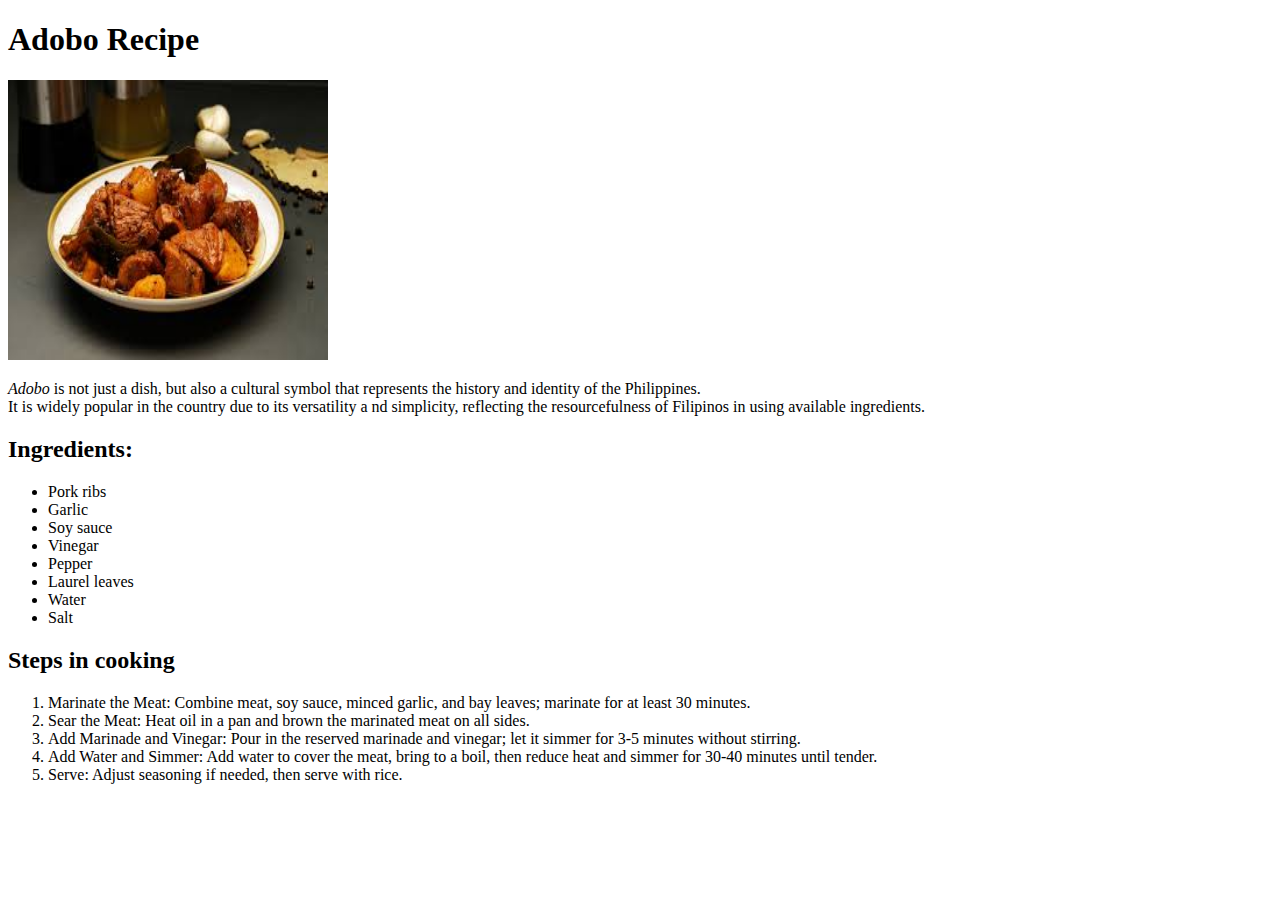
==== recipes/adobo.html @ c72896b7 "Create first website" ====
<!DOCTYPE html>
<html lang="en">
<head>
    <meta charset="UTF-8">
    <meta name="viewport" content="width=device-width, initial-scale=1.0">
    <title>Adobo Recipe</title>
</head>
<body>
  <h1>Adobo Recipe</h1>
  <img src="../dishphoto/adobo.jpeg" alt="Adobo dish", width="320" height="280" >
  <p><em>Adobo </em>is not just a dish, but also a cultural symbol that represents the history 
    and identity of the Philippines.<br> It is widely popular in the country due to its versatility a
    nd simplicity, reflecting the resourcefulness of Filipinos in using available ingredients.</p>
<h2>Ingredients:</h2>
<ul>
  <li>Pork ribs</li>
  <li>Garlic</li>
  <li>Soy sauce</li>
  <li>Vinegar</li>
  <li>Pepper</li>
  <li>Laurel leaves</li>
  <li>Water</li>
  <li>Salt</li>
</ul>
<h2>Steps in cooking</h2>
<ol>
  <li>Marinate the Meat: Combine meat, soy sauce, minced garlic, and bay leaves; marinate for at least 30 minutes.</li>
  <li>Sear the Meat: Heat oil in a pan and brown the marinated meat on all sides.</li>
  <li>Add Marinade and Vinegar: Pour in the reserved marinade and vinegar; let it simmer for 3-5 minutes without stirring.</li>
  <li>Add Water and Simmer: Add water to cover the meat, bring to a boil, then reduce heat and simmer for 30-40 minutes until tender.</li>
  <li>Serve: Adjust seasoning if needed, then serve with rice.</li>
</ol>
  </body>
</html>
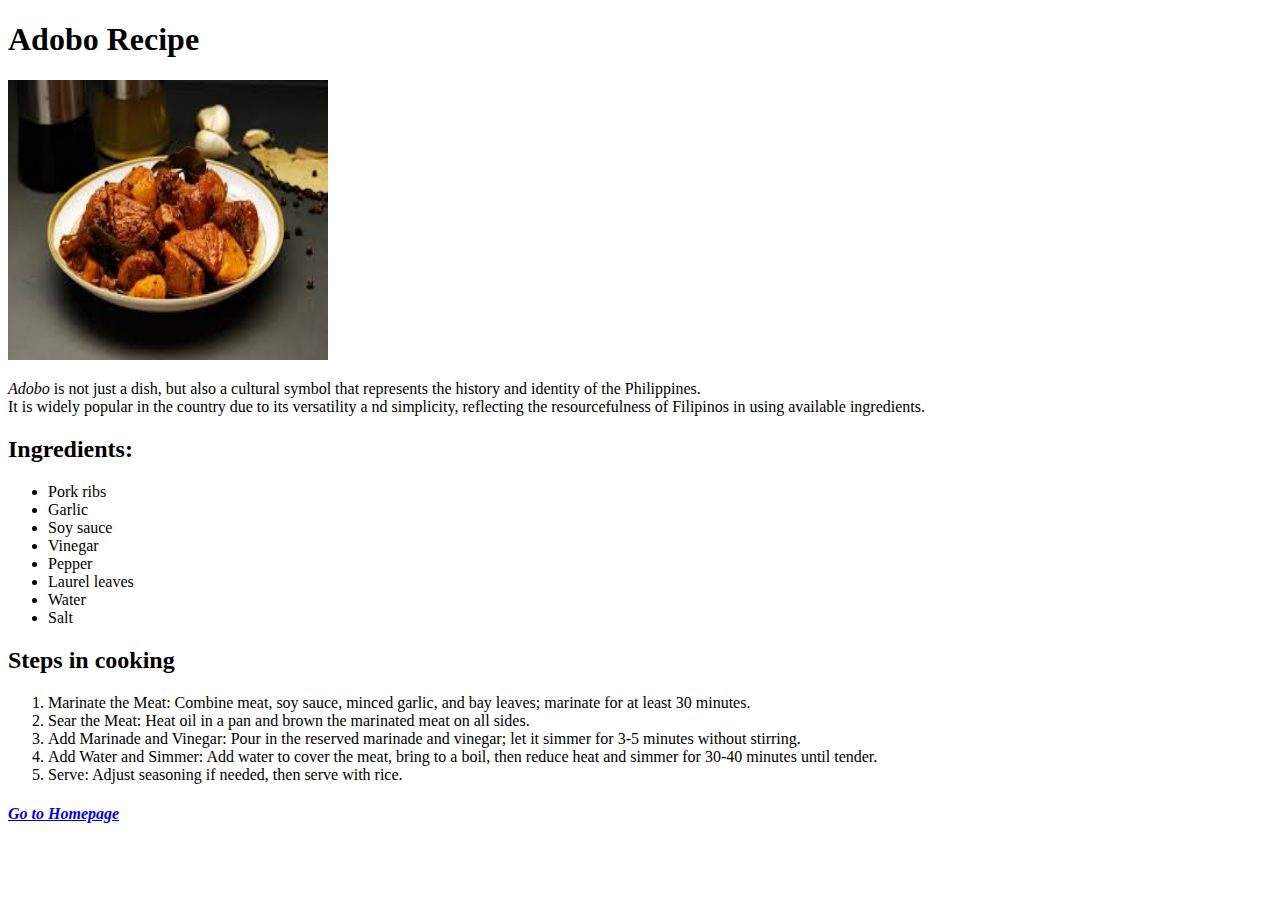
==== commit 55962512: "Edit go to hompage directory for each dish" ====
--- a/recipes/adobo.html
+++ b/recipes/adobo.html
@@ -30,5 +30,7 @@
   <li>Add Water and Simmer: Add water to cover the meat, bring to a boil, then reduce heat and simmer for 30-40 minutes until tender.</li>
   <li>Serve: Adjust seasoning if needed, then serve with rice.</li>
 </ol>
+
+<h4><em><a href="../index.html">Go to Homepage</a></em></h4>
   </body>
 </html>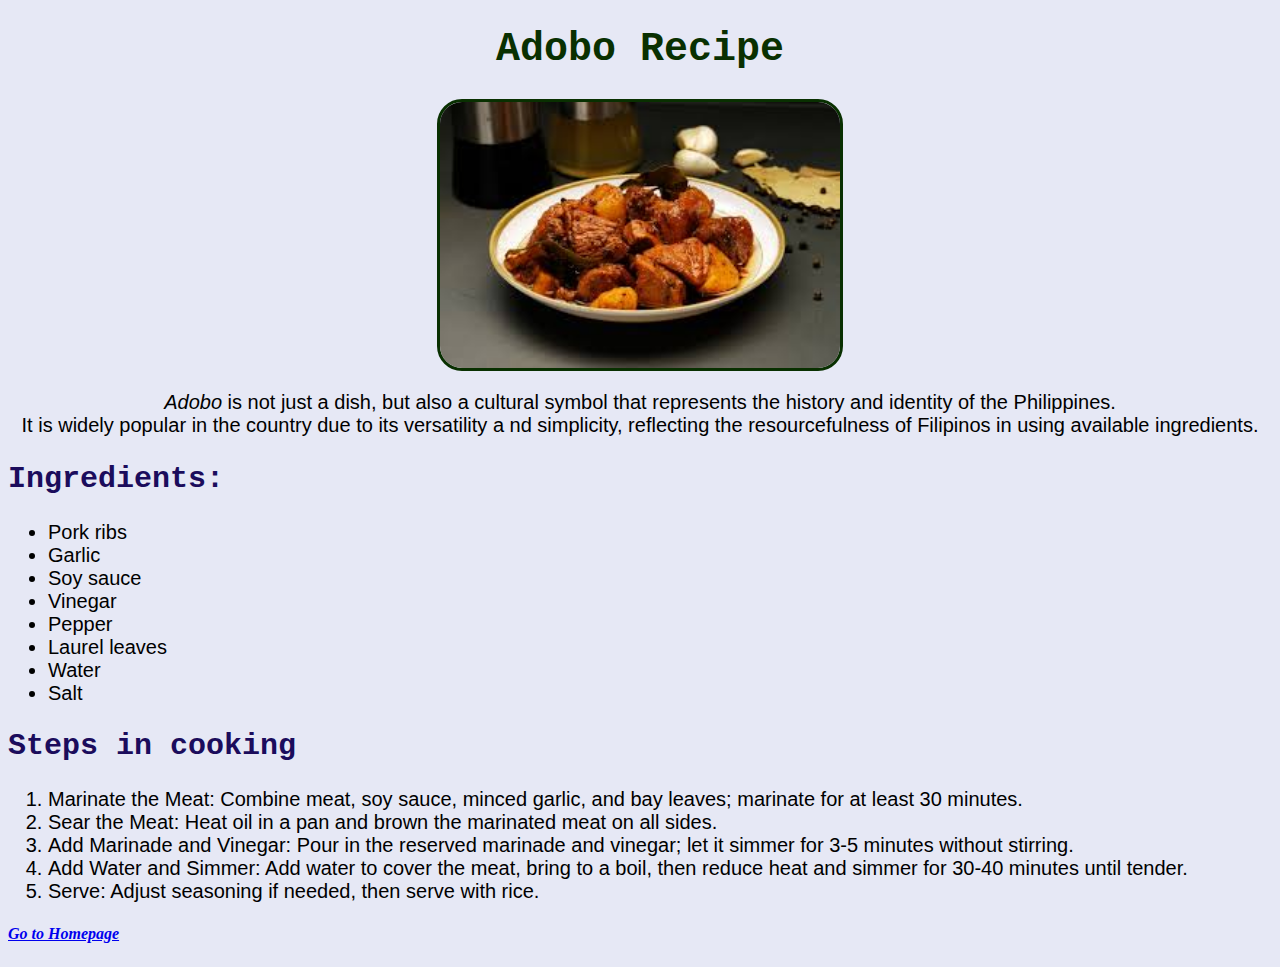
==== commit 7663532f: "Modify simple display on the website as instructed on the lesson "The Cascade". all changes are base" ====
--- a/recipes/adobo.html
+++ b/recipes/adobo.html
@@ -3,14 +3,16 @@
 <head>
     <meta charset="UTF-8">
     <meta name="viewport" content="width=device-width, initial-scale=1.0">
+    <link rel="stylesheet" href="../style.css">
     <title>Adobo Recipe</title>
 </head>
 <body>
-  <h1>Adobo Recipe</h1>
-  <img src="../dishphoto/adobo.jpeg" alt="Adobo dish", width="320" height="280" >
-  <p><em>Adobo </em>is not just a dish, but also a cultural symbol that represents the history 
+  <h1 class="dishTitle">Adobo Recipe</h1>
+  <img class="dishPic" src="../dishphoto/adobo.jpeg" alt="Adobo dish", width="400" height="auto" >
+  <p id="dishDescription"><em>Adobo </em>is not just a dish, but also a cultural symbol that represents the history 
     and identity of the Philippines.<br> It is widely popular in the country due to its versatility a
     nd simplicity, reflecting the resourcefulness of Filipinos in using available ingredients.</p>
+    <div id="reqList">
 <h2>Ingredients:</h2>
 <ul>
   <li>Pork ribs</li>
@@ -22,6 +24,8 @@
   <li>Water</li>
   <li>Salt</li>
 </ul>
+</div>
+<div id="dishSteps">
 <h2>Steps in cooking</h2>
 <ol>
   <li>Marinate the Meat: Combine meat, soy sauce, minced garlic, and bay leaves; marinate for at least 30 minutes.</li>
@@ -30,7 +34,7 @@
   <li>Add Water and Simmer: Add water to cover the meat, bring to a boil, then reduce heat and simmer for 30-40 minutes until tender.</li>
   <li>Serve: Adjust seasoning if needed, then serve with rice.</li>
 </ol>
-
+</div>
 <h4><em><a href="../index.html">Go to Homepage</a></em></h4>
   </body>
 </html>--- a/style.css
+++ b/style.css
@@ -0,0 +1,40 @@
+body{
+    background-color: rgb(230, 232, 245);
+}
+
+h1{
+    color: #093001;
+    font-family: monospace;
+    font-size:40px;
+    text-align:center;
+}
+
+#dishList{
+    font-size: 25px;
+    font-family: sans-serif;
+}
+
+img{
+    border:3px solid #093001;
+    border-radius: 25px;
+    display:block;
+    margin:auto;
+}
+
+h2{
+    color: #1b0c5c;
+    font-family: monospace;
+    font-size:30px;
+    text-align:left;
+}
+
+#reqList, #dishSteps, p{
+    font-size: 20px;
+    justify-content: left;
+    font-family: 'Trebuchet MS', 'Lucida Sans Unicode', 'Lucida Grande', 'Lucida Sans', Arial, sans-serif;
+}
+
+p{
+    text-align: center;
+}
+
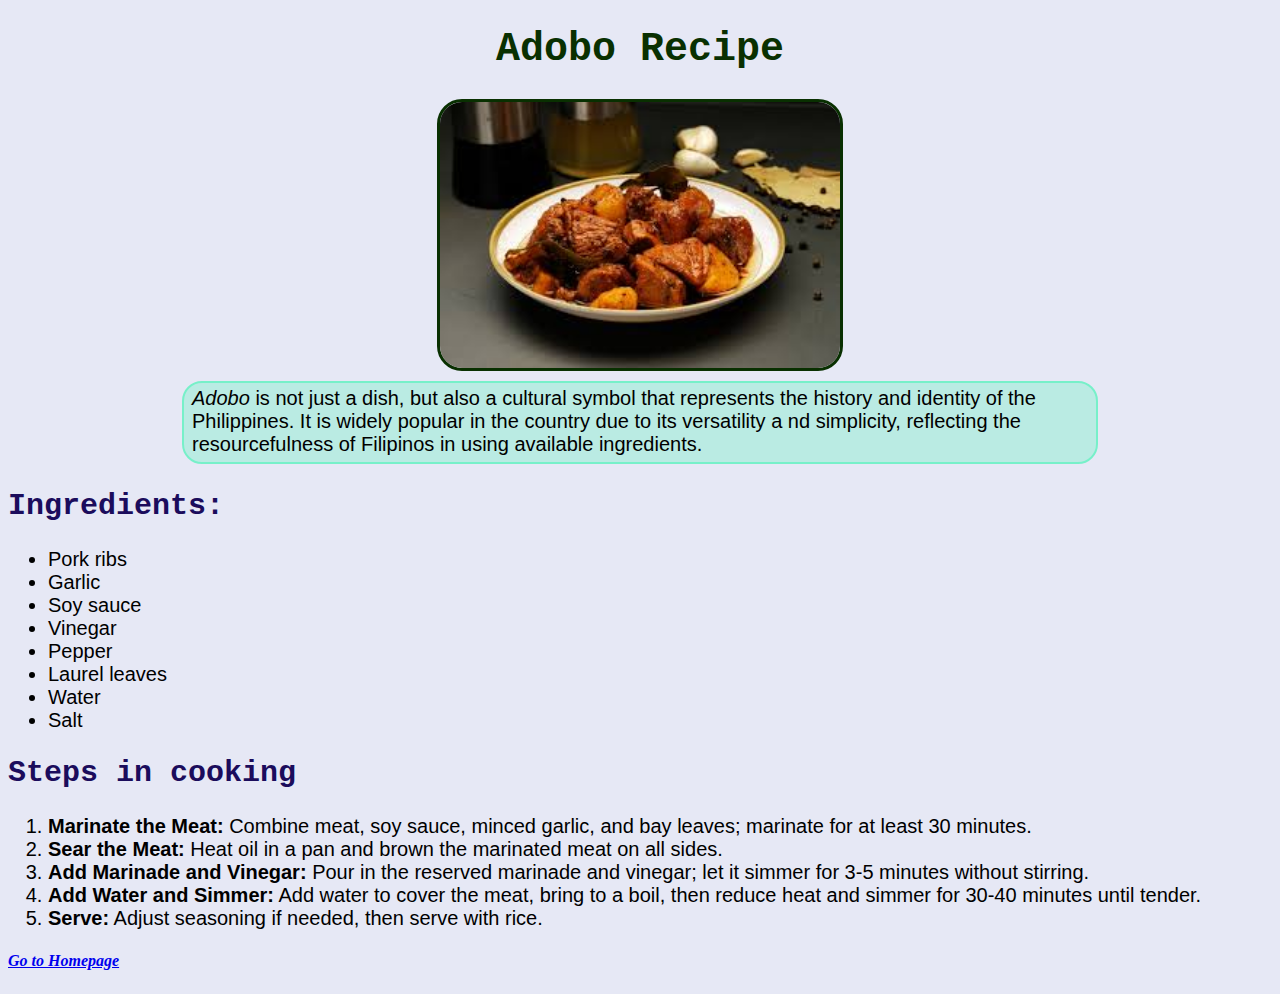
==== commit 2680fa66: "Modify css styles as instructed from lesson "block-and-inline"" ====
--- a/recipes/adobo.html
+++ b/recipes/adobo.html
@@ -10,7 +10,7 @@
   <h1 class="dishTitle">Adobo Recipe</h1>
   <img class="dishPic" src="../dishphoto/adobo.jpeg" alt="Adobo dish", width="400" height="auto" >
   <p id="dishDescription"><em>Adobo </em>is not just a dish, but also a cultural symbol that represents the history 
-    and identity of the Philippines.<br> It is widely popular in the country due to its versatility a
+    and identity of the Philippines. It is widely popular in the country due to its versatility a
     nd simplicity, reflecting the resourcefulness of Filipinos in using available ingredients.</p>
     <div id="reqList">
 <h2>Ingredients:</h2>
@@ -28,11 +28,11 @@
 <div id="dishSteps">
 <h2>Steps in cooking</h2>
 <ol>
-  <li>Marinate the Meat: Combine meat, soy sauce, minced garlic, and bay leaves; marinate for at least 30 minutes.</li>
-  <li>Sear the Meat: Heat oil in a pan and brown the marinated meat on all sides.</li>
-  <li>Add Marinade and Vinegar: Pour in the reserved marinade and vinegar; let it simmer for 3-5 minutes without stirring.</li>
-  <li>Add Water and Simmer: Add water to cover the meat, bring to a boil, then reduce heat and simmer for 30-40 minutes until tender.</li>
-  <li>Serve: Adjust seasoning if needed, then serve with rice.</li>
+  <li><strong>Marinate the Meat:</strong> Combine meat, soy sauce, minced garlic, and bay leaves; marinate for at least 30 minutes.</li>
+  <li><strong>Sear the Meat: </strong>Heat oil in a pan and brown the marinated meat on all sides.</li>
+  <li><strong>Add Marinade and Vinegar:</strong> Pour in the reserved marinade and vinegar; let it simmer for 3-5 minutes without stirring.</li>
+  <li><strong>Add Water and Simmer:</strong> Add water to cover the meat, bring to a boil, then reduce heat and simmer for 30-40 minutes until tender.</li>
+  <li><strong>Serve:</strong> Adjust seasoning if needed, then serve with rice.</li>
 </ol>
 </div>
 <h4><em><a href="../index.html">Go to Homepage</a></em></h4>
--- a/style.css
+++ b/style.css
@@ -32,9 +32,17 @@
     font-size: 20px;
     justify-content: left;
     font-family: 'Trebuchet MS', 'Lucida Sans Unicode', 'Lucida Grande', 'Lucida Sans', Arial, sans-serif;
+    width: 1200px;
+    
 }
 
 p{
-    text-align: center;
+    border:2px solid rgb(119, 240, 201);
+    border-radius: 20px;
+    margin:10px auto;
+    width: 900px;
+    padding:4px 4px 6px 8px;
+    background-color: rgba(119, 240, 201,0.4);
 }
 
+
